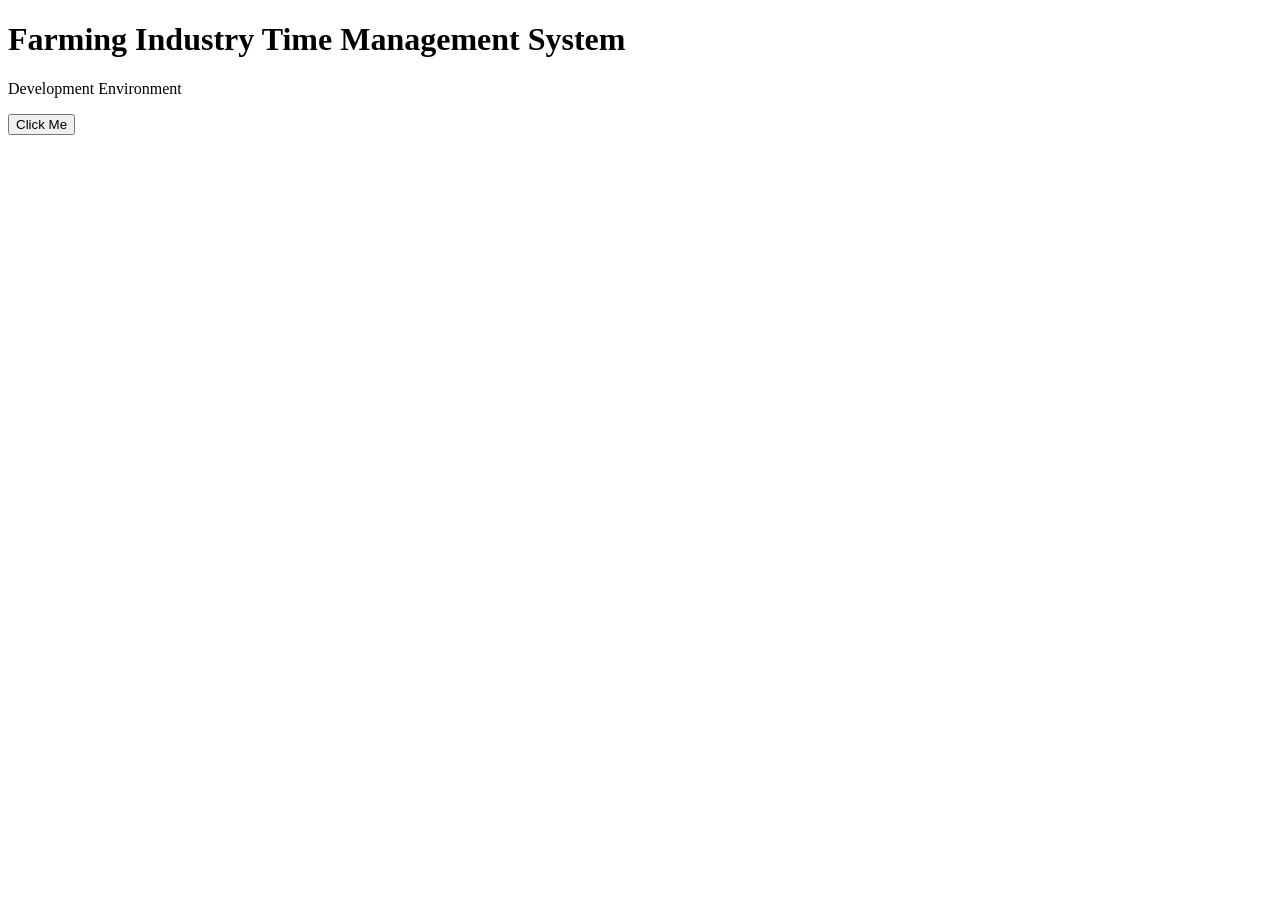
==== index.html @ 00571eef "Initial commit for dev environment setup" ====
<!DOCTYPE html>
<html lang="en">
<head>
    <meta charset="UTF-8">
    <meta name="viewport" content="width=device-width, initial-scale=1.0">
    <title>Farming Industry Time Management - Dev</title>
    <link rel="stylesheet" href="style.css">
</head>
<body>
    <header>
        <h1>Farming Industry Time Management System</h1>
        <p>Development Environment</p>
    </header>

    <main>
        <button id="greetBtn">Click Me</button>
        <p id="message"></p>
    </main>

    <script src="script.js"></script>
</body>
</html>
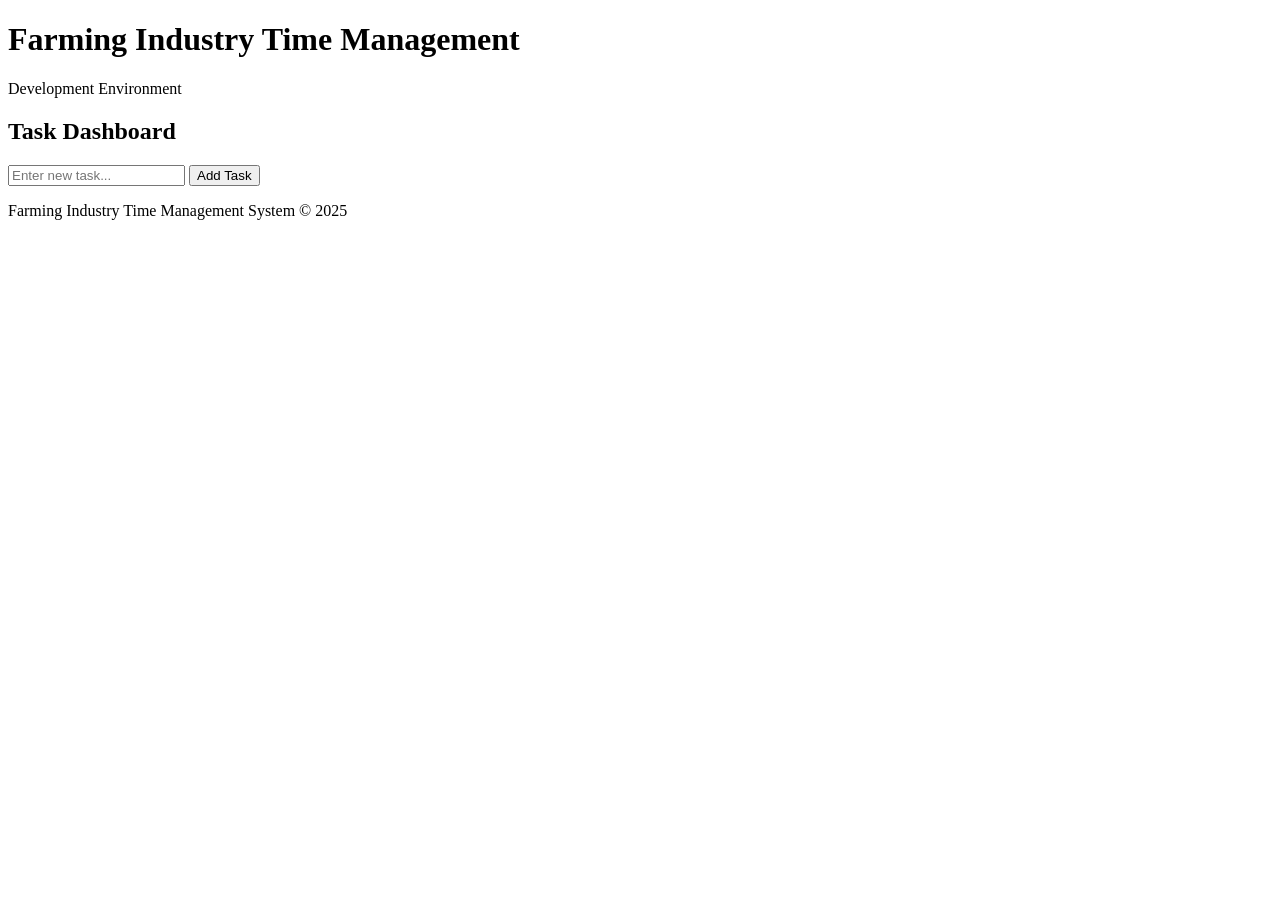
==== commit 25204a9d: "Updated UI with improved HTML, CSS, and JS for dashboard" ====
--- a/index.html
+++ b/index.html
@@ -8,14 +8,26 @@
 </head>
 <body>
     <header>
-        <h1>Farming Industry Time Management System</h1>
-        <p>Development Environment</p>
+        <h1>Farming Industry Time Management</h1>
+        <p class="env-label">Development Environment</p>
     </header>
 
     <main>
-        <button id="greetBtn">Click Me</button>
-        <p id="message"></p>
+        <section class="dashboard">
+            <h2>Task Dashboard</h2>
+            <div id="task-list" class="task-list">
+                <!-- Tasks will appear here -->
+            </div>
+            <div class="task-input">
+                <input type="text" id="taskInput" placeholder="Enter new task..." />
+                <button id="addTaskBtn">Add Task</button>
+            </div>
+        </section>
     </main>
+
+    <footer>
+        <p>Farming Industry Time Management System © 2025</p>
+    </footer>
 
     <script src="script.js"></script>
 </body>
